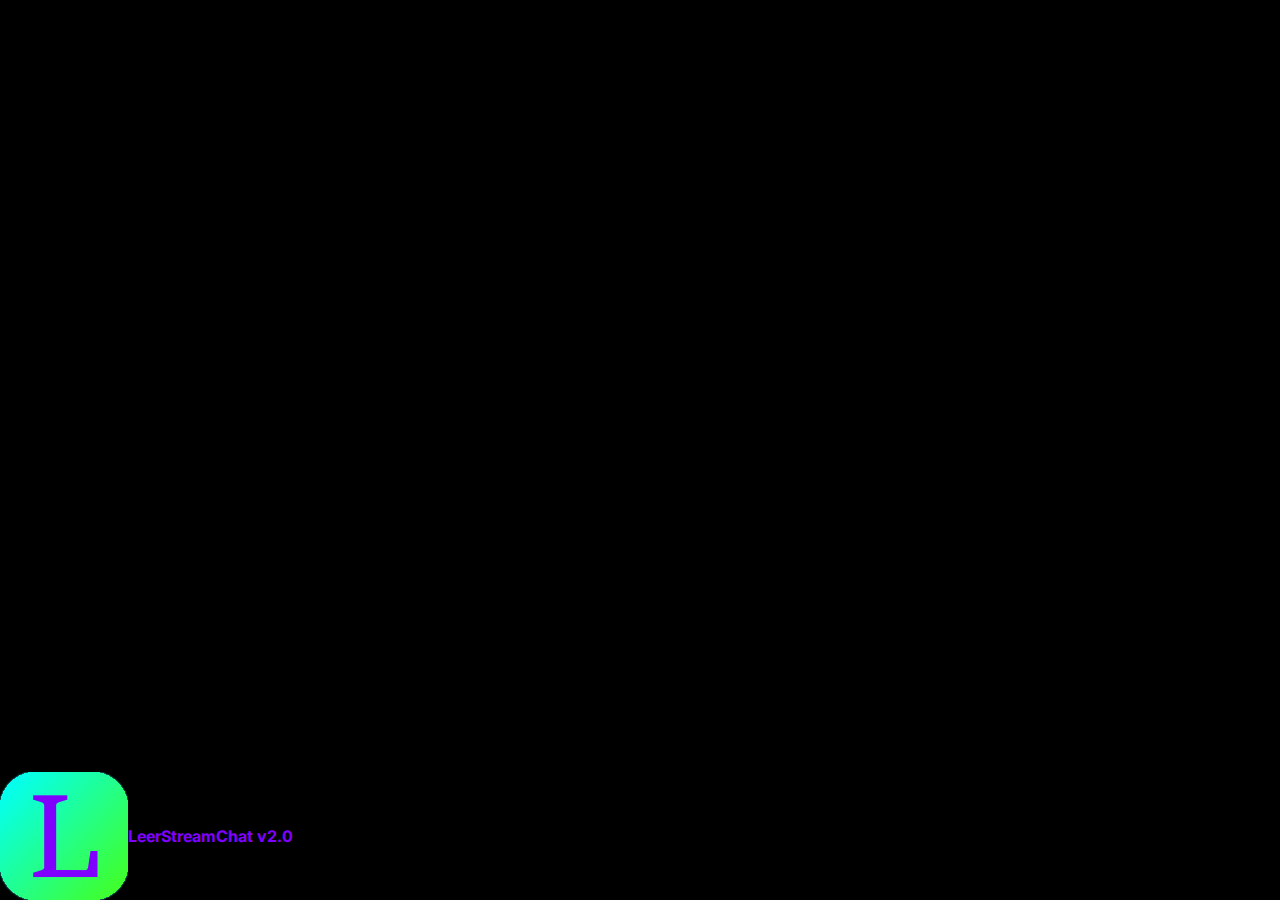
==== frame/index.html @ e637c8b7 "v2.0 is released!" ====
<html lang="en">
	<head>
		<meta charset="UTF-8">
		<title>LeerStreamChat</title>
		<link rel="icon" type="image/png" href="/assets/favicon/favicon-96x96.png" sizes="96x96" />
		<link rel="icon" type="image/svg+xml" href="/assets/favicon/favicon.svg" />
		<link rel="shortcut icon" href="/assets/favicon/favicon.ico" />
		<link rel="apple-touch-icon" sizes="180x180" href="/assets/favicon/apple-touch-icon.png" />
		<meta name="apple-mobile-web-app-title" content="LeerStreamChat" />
		<link href='https://fonts.googleapis.com/css?family=Inter' rel='stylesheet'>
		<script type="text/javascript" src="/general.js"></script>
		<script type="text/javascript" src="index.js"></script>
		<script type="text/javascript" src="/modules/emote-servers.js"></script>
		<script type="text/javascript" src="/modules/twitch-general.js"></script>
		<script type="text/javascript" src="/modules/twitch-irc.js"></script>
		<script type="text/javascript" src="/modules/twitch-eventsub.js"></script>
		<link rel='stylesheet' type='text/css' media='screen' href='index.css'>
	</head>
	<body>
		<div class="messages"></div>
	</body>
</html>
---- frame/index.css ----
body {
	background-color: black;
	bottom: 0;
	margin: 0;
	padding: 0;
}
.messages {
	overflow: hidden;
	width: 100%;
	min-height: 100%;
	display: grid;
	  align-content: end;
}

.message.message-reward {
	background-color: rgba(128, 128, 128, 0.15);

	border-left: 3px;
	border-top: 0;
	border-bottom: 0;
	border-right: 3px;
	border-color: rgb(54, 5, 129);
	border-style: solid;

	padding: 5px 20px 5px 16px;
}
.message.message-reward .reward {
	float: right;
}
.message.message-reward .message-chunk-image.reward {
	margin-right: 3px;
	height: 100%;
	display: inline-block;
}

.message {
	opacity: 1;
	margin-top: var(--args_margin_top);
	padding: var(--args_padding);

	align-content: center;
}
.message.decaying {
	opacity: 0;
	transition-property: opacity;
	transition-duration: var(--args_decay_duration);
	transition-delay: var(--args_decay);
}
.message .message-chunk-text {
	overflow: hidden;
	word-break: break-word;
	font-family: Inter, Roobert, "Helvetica Neue", Helvetica, Arial, sans-serif;
	color: rgb(153, 153, 153);

	display: inline;
	vertical-align: middle;

	font-size: var(--args_size);
	font-weight: 400;
	margin: 0;
}
.message .message-chunk-text.chat {
	color: rgb(239, 239, 241);
}
.message .message-chunk-text.bold {
	font-weight: 700;
}
.message .message-chunk-text.bits {
	font-weight: 700;
	margin-left: calc(var(--args_size) / -8);
}
.message .message-chunk-image {
	display: inline;
	vertical-align: middle;

	height: calc(var(--args_size) * 1.75);
	margin-right: calc(var(--args_size) / 8);
}
.message .message-chunk-image.gigantified {
	display: block;
	height: calc(var(--args_size) * 1.75 * 5);
	margin-top: calc(var(--args_size) / 2);
}
.message .message-chunk-image.zero-width {
	margin-left: calc(var(--args_size) * -1.75 - var(--args_size) / 8);
}
.message .message-chunk-image.badge {
	height: calc(var(--args_size) * 1.25);
}
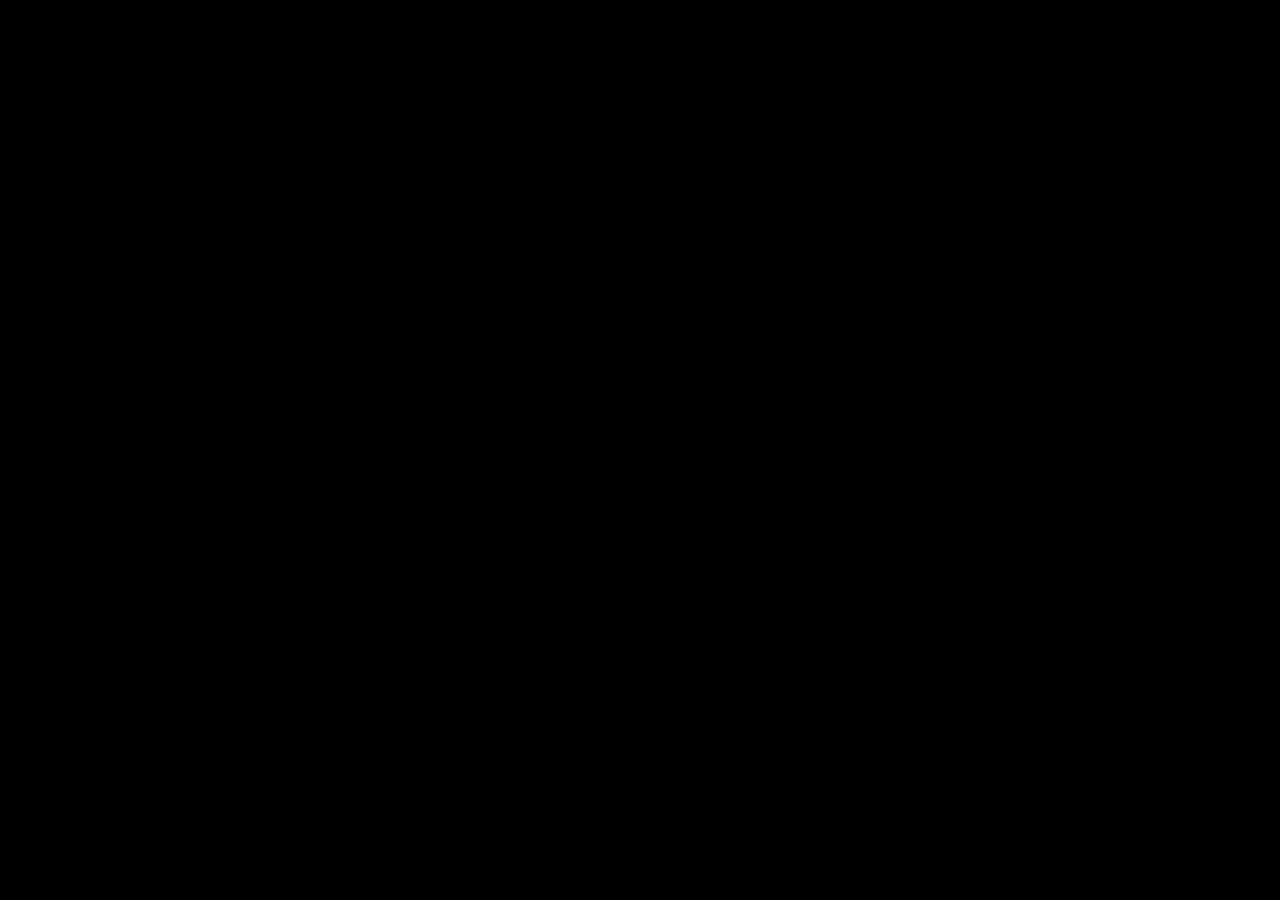
==== commit 94a987f4: "fix links" ====
--- a/frame/index.html
+++ b/frame/index.html
@@ -2,18 +2,18 @@
 	<head>
 		<meta charset="UTF-8">
 		<title>LeerStreamChat</title>
-		<link rel="icon" type="image/png" href="/assets/favicon/favicon-96x96.png" sizes="96x96" />
-		<link rel="icon" type="image/svg+xml" href="/assets/favicon/favicon.svg" />
-		<link rel="shortcut icon" href="/assets/favicon/favicon.ico" />
-		<link rel="apple-touch-icon" sizes="180x180" href="/assets/favicon/apple-touch-icon.png" />
+		<link rel="icon" type="image/png" href="/LeerStreamChat/assets/favicon/favicon-96x96.png" sizes="96x96" />
+		<link rel="icon" type="image/svg+xml" href="/LeerStreamChat/assets/favicon/favicon.svg" />
+		<link rel="shortcut icon" href="/LeerStreamChat/assets/favicon/favicon.ico" />
+		<link rel="apple-touch-icon" sizes="180x180" href="/LeerStreamChat/assets/favicon/apple-touch-icon.png" />
 		<meta name="apple-mobile-web-app-title" content="LeerStreamChat" />
 		<link href='https://fonts.googleapis.com/css?family=Inter' rel='stylesheet'>
-		<script type="text/javascript" src="/general.js"></script>
-		<script type="text/javascript" src="index.js"></script>
-		<script type="text/javascript" src="/modules/emote-servers.js"></script>
-		<script type="text/javascript" src="/modules/twitch-general.js"></script>
-		<script type="text/javascript" src="/modules/twitch-irc.js"></script>
-		<script type="text/javascript" src="/modules/twitch-eventsub.js"></script>
+		<script type="text/javascript" src="/LeerStreamChat/general.js"></script>
+		<script type="text/javascript" src="/LeerStreamChat/frame/index.js"></script>
+		<script type="text/javascript" src="/LeerStreamChat/modules/emote-servers.js"></script>
+		<script type="text/javascript" src="/LeerStreamChat/modules/twitch-general.js"></script>
+		<script type="text/javascript" src="/LeerStreamChat/modules/twitch-irc.js"></script>
+		<script type="text/javascript" src="/LeerStreamChat/modules/twitch-eventsub.js"></script>
 		<link rel='stylesheet' type='text/css' media='screen' href='index.css'>
 	</head>
 	<body>
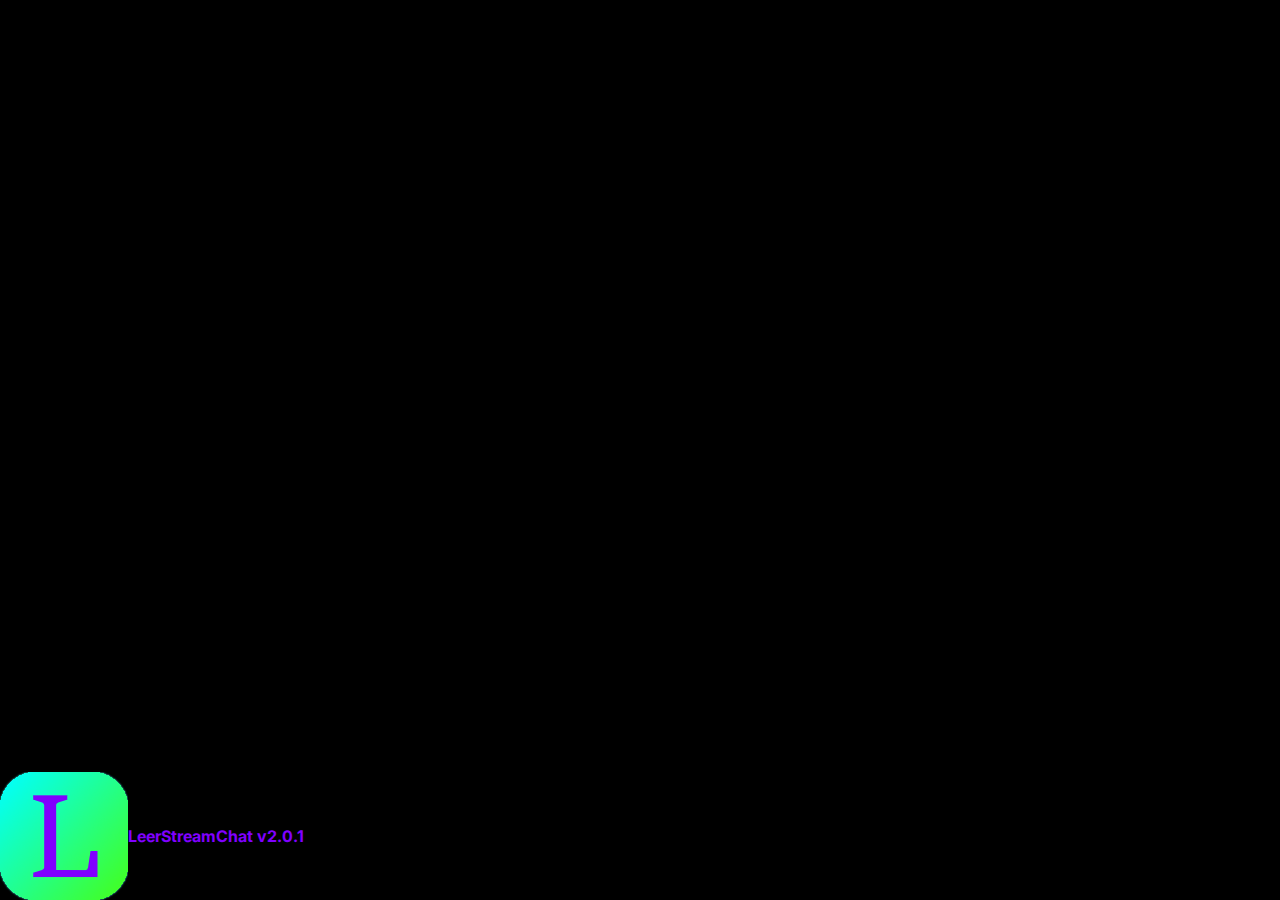
==== commit e0aeb938: "fix links again" ====
--- a/frame/index.html
+++ b/frame/index.html
@@ -1,19 +1,18 @@
 <html lang="en">
 	<head>
 		<meta charset="UTF-8">
-		<title>LeerStreamChat</title>
-		<link rel="icon" type="image/png" href="/LeerStreamChat/assets/favicon/favicon-96x96.png" sizes="96x96" />
-		<link rel="icon" type="image/svg+xml" href="/LeerStreamChat/assets/favicon/favicon.svg" />
-		<link rel="shortcut icon" href="/LeerStreamChat/assets/favicon/favicon.ico" />
-		<link rel="apple-touch-icon" sizes="180x180" href="/LeerStreamChat/assets/favicon/apple-touch-icon.png" />
+		<link rel="icon" type="image/png" href="../assets/favicon/favicon-96x96.png" sizes="96x96" />
+		<link rel="icon" type="image/svg+xml" href="../assets/favicon/favicon.svg" />
+		<link rel="shortcut icon" href="../assets/favicon/favicon.ico" />
+		<link rel="apple-touch-icon" sizes="180x180" href="../assets/favicon/apple-touch-icon.png" />
 		<meta name="apple-mobile-web-app-title" content="LeerStreamChat" />
 		<link href='https://fonts.googleapis.com/css?family=Inter' rel='stylesheet'>
-		<script type="text/javascript" src="/LeerStreamChat/general.js"></script>
-		<script type="text/javascript" src="/LeerStreamChat/frame/index.js"></script>
-		<script type="text/javascript" src="/LeerStreamChat/modules/emote-servers.js"></script>
-		<script type="text/javascript" src="/LeerStreamChat/modules/twitch-general.js"></script>
-		<script type="text/javascript" src="/LeerStreamChat/modules/twitch-irc.js"></script>
-		<script type="text/javascript" src="/LeerStreamChat/modules/twitch-eventsub.js"></script>
+		<script type="text/javascript" src="../general.js"></script>
+		<script type="text/javascript" src="../frame/index.js"></script>
+		<script type="text/javascript" src="../modules/emote-servers.js"></script>
+		<script type="text/javascript" src="../modules/twitch-general.js"></script>
+		<script type="text/javascript" src="../modules/twitch-irc.js"></script>
+		<script type="text/javascript" src="../modules/twitch-eventsub.js"></script>
 		<link rel='stylesheet' type='text/css' media='screen' href='index.css'>
 	</head>
 	<body>
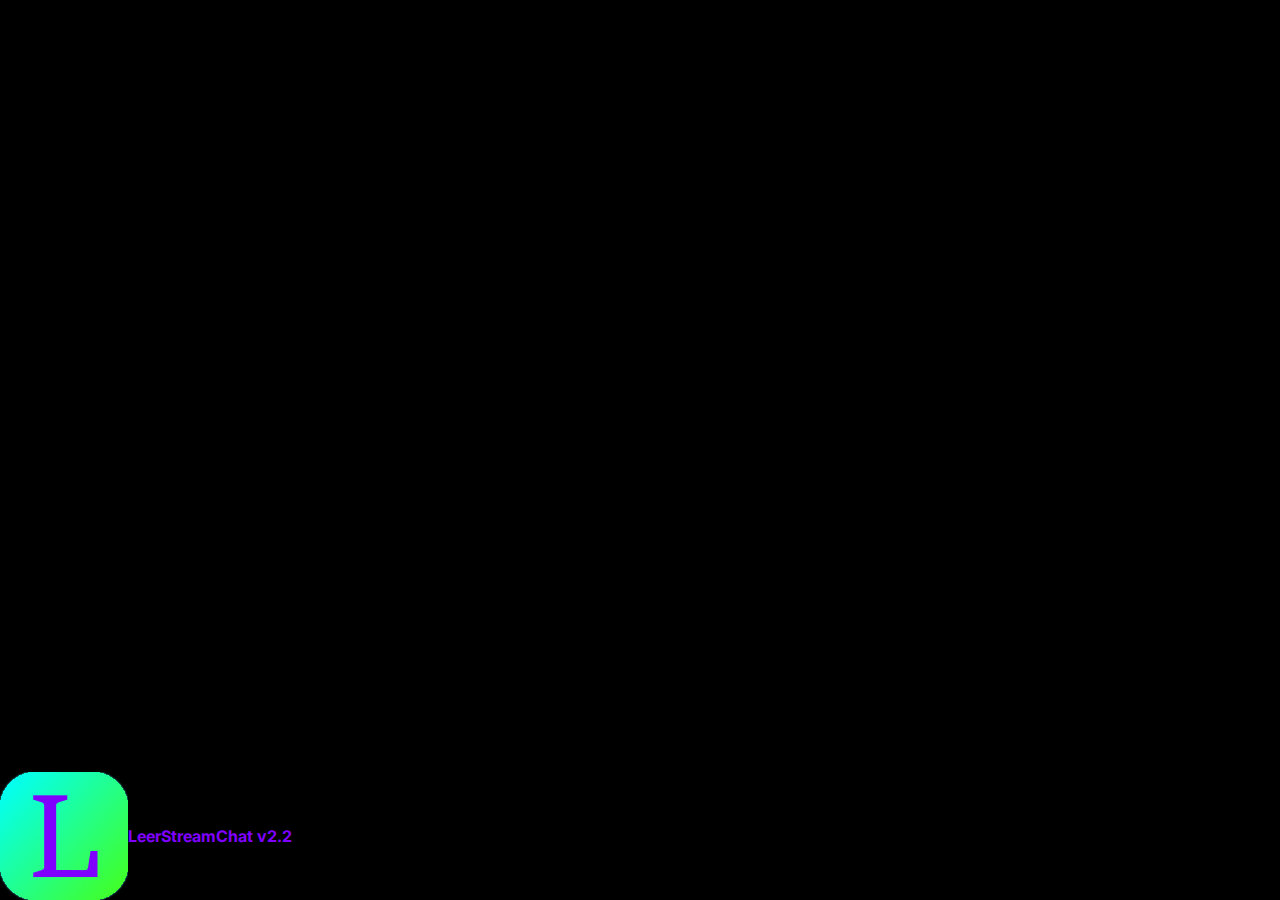
==== commit 6bd5e48c: "v2.2 - twitch dashboard" ====
--- a/frame/index.html
+++ b/frame/index.html
@@ -1,16 +1,16 @@
 <html lang="en">
 	<head>
 		<meta charset="UTF-8">
+		<link href='https://fonts.googleapis.com/css?family=Inter' rel='stylesheet'>
 		<link rel="icon" type="image/png" href="../assets/favicon/favicon-96x96.png" sizes="96x96" />
 		<link rel="icon" type="image/svg+xml" href="../assets/favicon/favicon.svg" />
 		<link rel="shortcut icon" href="../assets/favicon/favicon.ico" />
 		<link rel="apple-touch-icon" sizes="180x180" href="../assets/favicon/apple-touch-icon.png" />
-		<meta name="apple-mobile-web-app-title" content="LeerStreamChat" />
-		<link href='https://fonts.googleapis.com/css?family=Inter' rel='stylesheet'>
 		<script type="text/javascript" src="../general.js"></script>
 		<script type="text/javascript" src="../frame/index.js"></script>
 		<script type="text/javascript" src="../modules/emote-servers.js"></script>
 		<script type="text/javascript" src="../modules/twitch-general.js"></script>
+		<script type="text/javascript" src="../modules/twitch-dashboard.js"></script>
 		<script type="text/javascript" src="../modules/twitch-irc.js"></script>
 		<script type="text/javascript" src="../modules/twitch-eventsub.js"></script>
 		<link rel='stylesheet' type='text/css' media='screen' href='index.css'>
--- a/frame/index.css
+++ b/frame/index.css
@@ -4,33 +4,89 @@
 	margin: 0;
 	padding: 0;
 }
+
+.dashboard {
+	overflow: hidden;
+	background: rgb(32, 32, 32);
+	position: absolute;
+	width: 100%;
+	display: flex;
+	padding: calc(var(--args_size) / 4);
+	align-items: center;
+	justify-content: space-around;
+	box-sizing: border-box;
+}
+.dashboard * {
+	display: inline;
+	vertical-align: middle;
+}
+.dashboard .container-viewer * {
+	color: rgb(255, 130, 128);
+	margin-right: calc(var(--args_size) / 4);
+}
+
 .messages {
 	overflow: hidden;
+	overscroll-behavior-y: contain;
+	scroll-snap-type: y proximity;
 	width: 100%;
 	min-height: 100%;
 	display: grid;
-	  align-content: end;
+	align-content: end;
 }
 
 .message.message-reward {
 	background-color: rgba(128, 128, 128, 0.15);
 
-	border-left: 3px;
+	border-left: 4px;
 	border-top: 0;
 	border-bottom: 0;
-	border-right: 3px;
-	border-color: rgb(54, 5, 129);
+	border-right: 4px;
+	border-color: #8268d3;
+	border-style: solid;
+
+	padding: 5px 20px 5px 16px;
+
+	display: flex;
+	align-items: center;
+}
+.message.message-reward .container-text {
+	flex-grow: 1;
+}
+.message.message-reward .container-reward {
+	min-width: fit-content;
+	font-size: 0;
+	margin-left: 10px;
+}
+.message.message-reward .container-reward * {
+	display: inline;
+	vertical-align: middle;
+	margin: 0 1.5px 0 1.5px;
+	font-weight: 700;
+}
+
+.message.message-sub {
+	background-color: rgba(128, 128, 128, 0.15);
+
+	border-left: 4px;
+	border-top: 0;
+	border-bottom: 0;
+	border-right: 0;
+	border-color: #8268d3;
 	border-style: solid;
 
 	padding: 5px 20px 5px 16px;
 }
-.message.message-reward .reward {
-	float: right;
+.message.message-sub .container-header * {
+  display: inline;
+  vertical-align: middle;
 }
-.message.message-reward .message-chunk-image.reward {
-	margin-right: 3px;
-	height: 100%;
-	display: inline-block;
+.message.message-sub .container-header p {
+  color: #ce9fff;
+}
+.message.message-sub .container-description {
+  margin-left: calc(var(--args_size) * 1.875);
+  margin-bottom: calc(var(--args_size) / 4);
 }
 
 .message {
@@ -46,7 +102,7 @@
 	transition-duration: var(--args_decay_duration);
 	transition-delay: var(--args_decay);
 }
-.message .message-chunk-text {
+.text {
 	overflow: hidden;
 	word-break: break-word;
 	font-family: Inter, Roobert, "Helvetica Neue", Helvetica, Arial, sans-serif;
@@ -59,31 +115,31 @@
 	font-weight: 400;
 	margin: 0;
 }
-.message .message-chunk-text.chat {
+.text.chat {
 	color: rgb(239, 239, 241);
 }
-.message .message-chunk-text.bold {
+.text.bold {
 	font-weight: 700;
 }
-.message .message-chunk-text.bits {
+.text.bits {
 	font-weight: 700;
 	margin-left: calc(var(--args_size) / -8);
 }
-.message .message-chunk-image {
+.image {
 	display: inline;
 	vertical-align: middle;
 
 	height: calc(var(--args_size) * 1.75);
 	margin-right: calc(var(--args_size) / 8);
 }
-.message .message-chunk-image.gigantified {
+.image.gigantified {
 	display: block;
 	height: calc(var(--args_size) * 1.75 * 5);
 	margin-top: calc(var(--args_size) / 2);
 }
-.message .message-chunk-image.zero-width {
+.image.zero-width {
 	margin-left: calc(var(--args_size) * -1.75 - var(--args_size) / 8);
 }
-.message .message-chunk-image.badge {
+.image.badge {
 	height: calc(var(--args_size) * 1.25);
 }